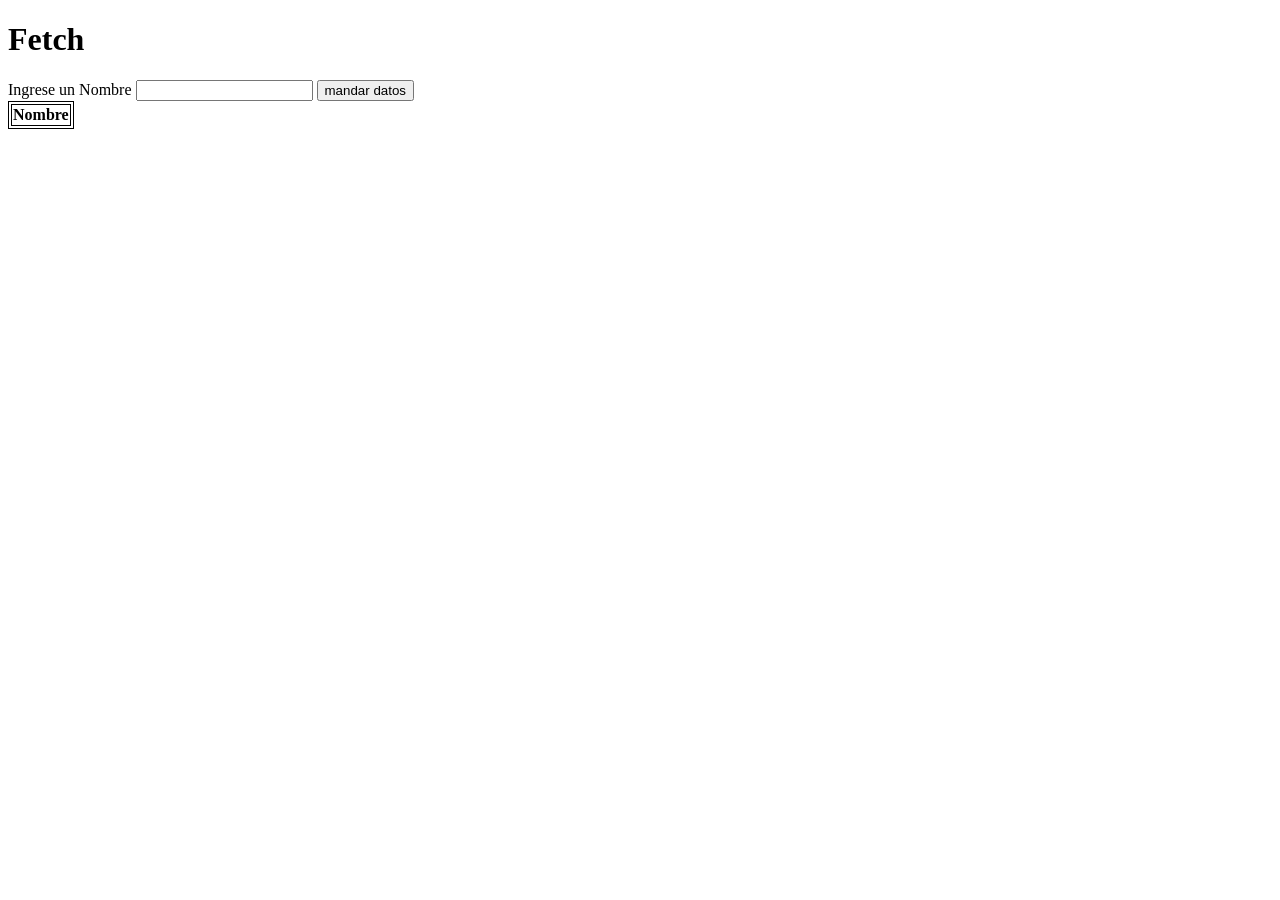
==== ClasesDeJavaScript/Sección 4: Javascript asíncrono Ajax segunda parte fetch API/Clase 1/Index.html @ 9bbcc459 "Crud API fetch Parte 1" ====
<!DOCTYPE html>
<html lang="en">
<head>
    <meta charset="UTF-8">
    <meta http-equiv="X-UA-Compatible" content="IE=edge">
    <meta name="viewport" content="width=device-width, initial-scale=1.0">
    <title>Document</title>
    <style>
        table ,th,td{
            border: 1px solid black;
        }
    </style>
</head>
<body>
    <h1>Fetch</h1>
    <label for="nombre">Ingrese un Nombre</label>
    <input type="text" id="nombre">
    <button id="boton">mandar datos</button>
    <table>
        <thead>
            <th>
                Nombre
            </th>
        </thead>
        <tbody id="lista-usuarios">
        </tbody>
    </table>
    <script src="Script.js"></script>
</body>
</html>
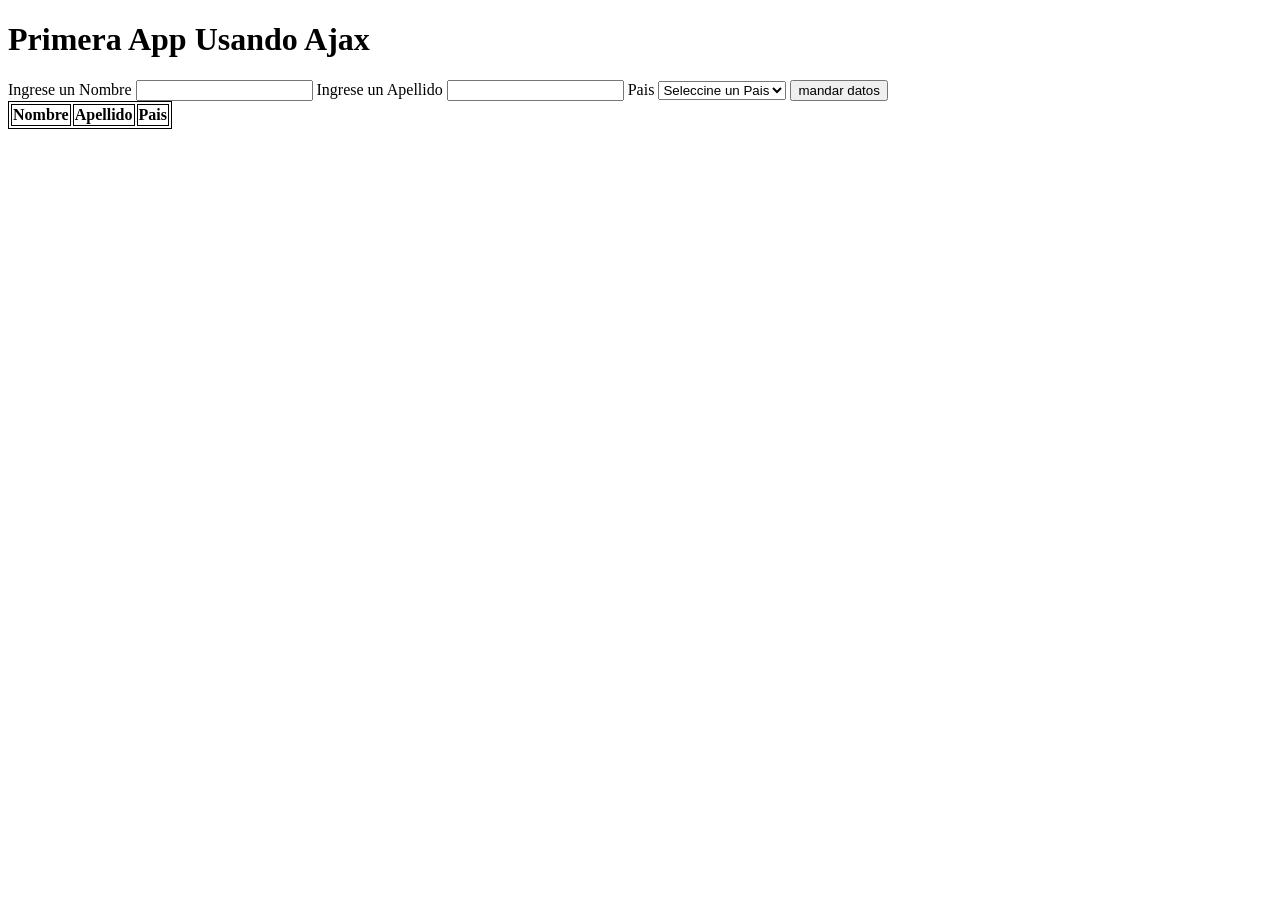
==== commit 1ecb15eb: "Crud API fetch Parte 2" ====
--- a/ClasesDeJavaScript/Sección 4: Javascript asíncrono Ajax segunda parte fetch API/Clase 1/Index.html
+++ b/ClasesDeJavaScript/Sección 4: Javascript asíncrono Ajax segunda parte fetch API/Clase 1/Index.html
@@ -4,7 +4,7 @@
     <meta charset="UTF-8">
     <meta http-equiv="X-UA-Compatible" content="IE=edge">
     <meta name="viewport" content="width=device-width, initial-scale=1.0">
-    <title>Document</title>
+    <title>Primera App Usando Ajax</title>
     <style>
         table ,th,td{
             border: 1px solid black;
@@ -12,14 +12,30 @@
     </style>
 </head>
 <body>
-    <h1>Fetch</h1>
+    <h1>Primera App Usando Ajax</h1>
     <label for="nombre">Ingrese un Nombre</label>
     <input type="text" id="nombre">
+    <label for="apellido">Ingrese un Apellido</label>
+    <input type="text" id="apellido">
+    <label for="pais">Pais</label>
+    <select name="pais" id="pais">
+        <option selected disabled hidden>Seleccine un Pais</option>
+        <option>Argentina</option>
+        <option>Colombia</option>
+        <option>Mexico</option>
+        <option>Brasil</option>
+    </select>
     <button id="boton">mandar datos</button>
     <table>
         <thead>
             <th>
                 Nombre
+            </th>
+            <th>
+                Apellido
+            </th>
+            <th>
+                Pais
             </th>
         </thead>
         <tbody id="lista-usuarios">
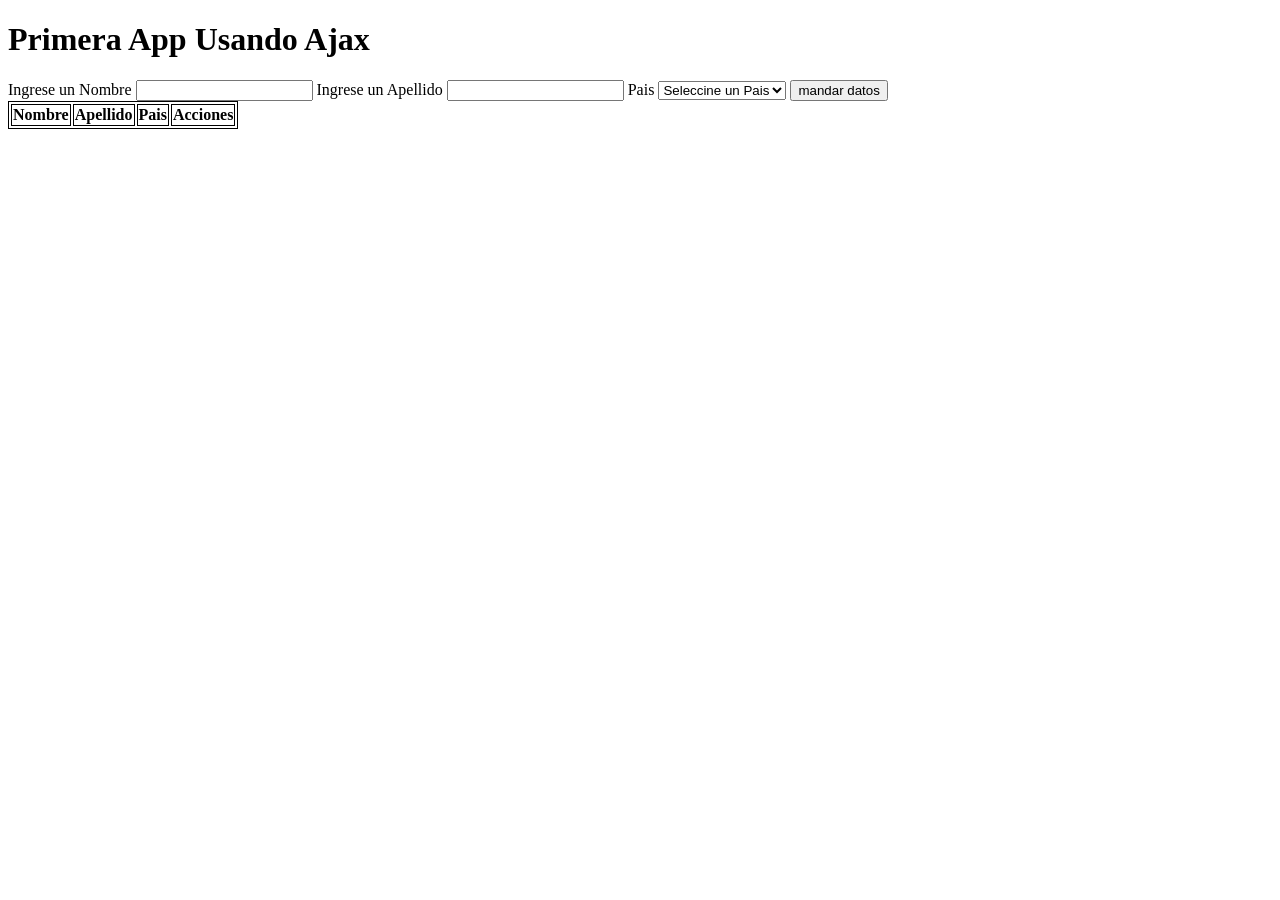
==== commit c0dfce70: "Crud API fetch Parte 3" ====
--- a/ClasesDeJavaScript/Sección 4: Javascript asíncrono Ajax segunda parte fetch API/Clase 1/Index.html
+++ b/ClasesDeJavaScript/Sección 4: Javascript asíncrono Ajax segunda parte fetch API/Clase 1/Index.html
@@ -37,6 +37,9 @@
             <th>
                 Pais
             </th>
+            <th>
+                Acciones
+            </th>
         </thead>
         <tbody id="lista-usuarios">
         </tbody>
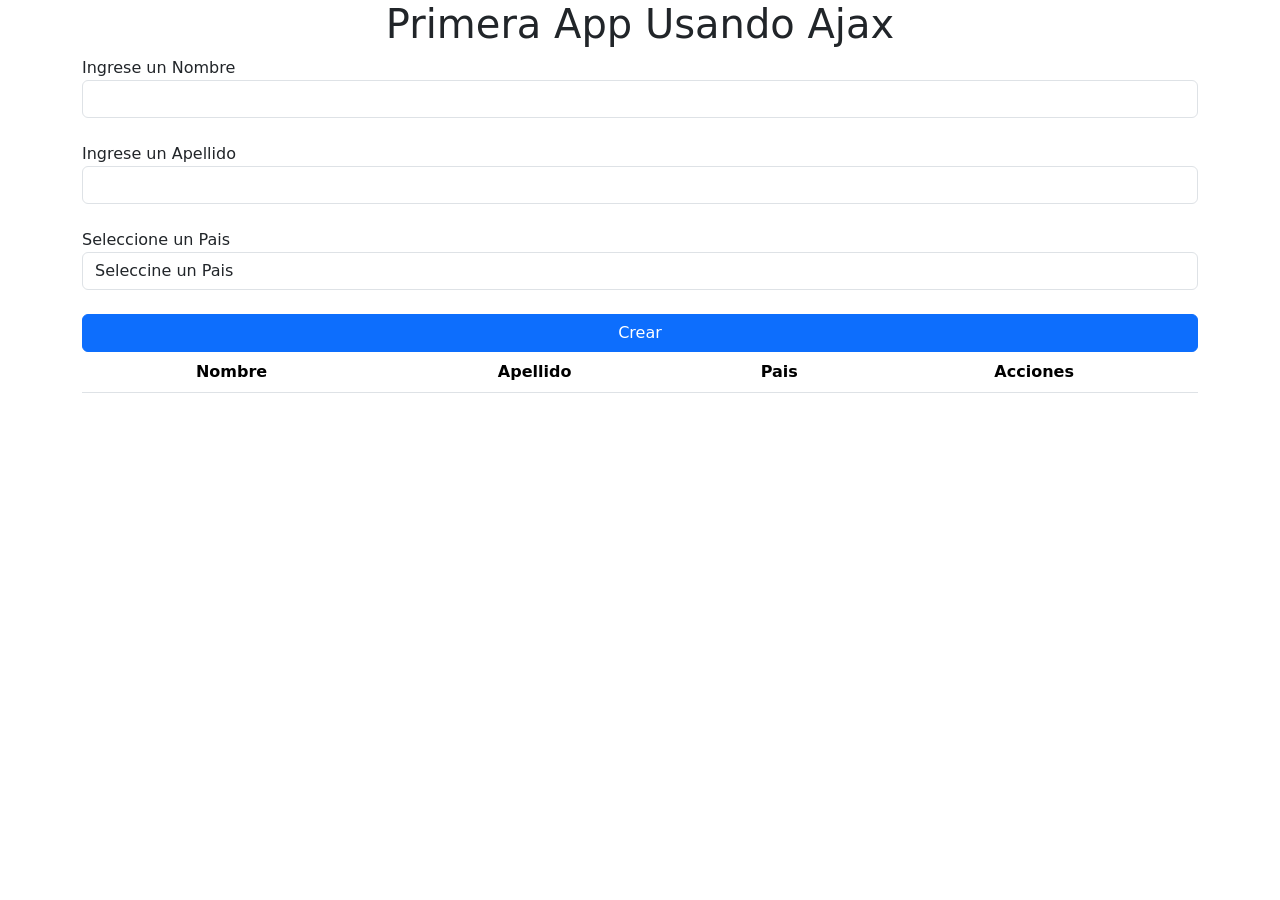
==== commit 71c44cec: "Crud API fetch Terminado" ====
--- a/ClasesDeJavaScript/Sección 4: Javascript asíncrono Ajax segunda parte fetch API/Clase 1/Index.html
+++ b/ClasesDeJavaScript/Sección 4: Javascript asíncrono Ajax segunda parte fetch API/Clase 1/Index.html
@@ -5,36 +5,46 @@
     <meta http-equiv="X-UA-Compatible" content="IE=edge">
     <meta name="viewport" content="width=device-width, initial-scale=1.0">
     <title>Primera App Usando Ajax</title>
-    <style>
-        table ,th,td{
-            border: 1px solid black;
-        }
-    </style>
+    <link href="https://cdn.jsdelivr.net/npm/bootstrap@5.0.2/dist/css/bootstrap.min.css" rel="stylesheet" integrity="sha384-EVSTQN3/azprG1Anm3QDgpJLIm9Nao0Yz1ztcQTwFspd3yD65VohhpuuCOmLASjC" crossorigin="anonymous">
+
 </head>
-<body>
-    <h1>Primera App Usando Ajax</h1>
-    <label for="nombre">Ingrese un Nombre</label>
-    <input type="text" id="nombre">
-    <label for="apellido">Ingrese un Apellido</label>
-    <input type="text" id="apellido">
-    <label for="pais">Pais</label>
-    <select name="pais" id="pais">
-        <option selected disabled hidden>Seleccine un Pais</option>
-        <option>Argentina</option>
-        <option>Colombia</option>
-        <option>Mexico</option>
-        <option>Brasil</option>
-    </select>
-    <button id="boton">mandar datos</button>
-    <table>
+<body class="container">
+    <div class="d-flex justify-content-center">
+        <h1>Primera App Usando Ajax</h1>
+    </div>
+    <input type="hidden" id="indice" name="indice" class="form-control">
+    <div>
+        <label for="nombre">Ingrese un Nombre</label>
+        <input type="text" id="nombre" class="form-control" required>
+    </div>
+    <br>
+    <div>
+        <label for="apellido">Ingrese un Apellido</label>
+        <input type="text" id="apellido" class="form-control"required>
+    </div>
+    <br>
+    <label for="pais">Seleccione un Pais</label>
+    <div>
+        <select name="pais" id="pais" class="form-control" required>
+            <option selected disabled hidden>Seleccine un Pais</option>
+            <option>Argentina</option>
+            <option>Colombia</option>
+            <option>Mexico</option>
+            <option>Brasil</option>
+        </select>
+    </div>
+    <div class="d-grid gap-2 mt-4">
+        <button id="boton" class="btn btn-primary">Crear</button>
+    </div>
+    <table class="table" style="text-align: center;">
         <thead>
-            <th>
+            <th scope="col">
                 Nombre
             </th>
-            <th>
+            <th scope="col">
                 Apellido
             </th>
-            <th>
+            <th scope="col">
                 Pais
             </th>
             <th>
